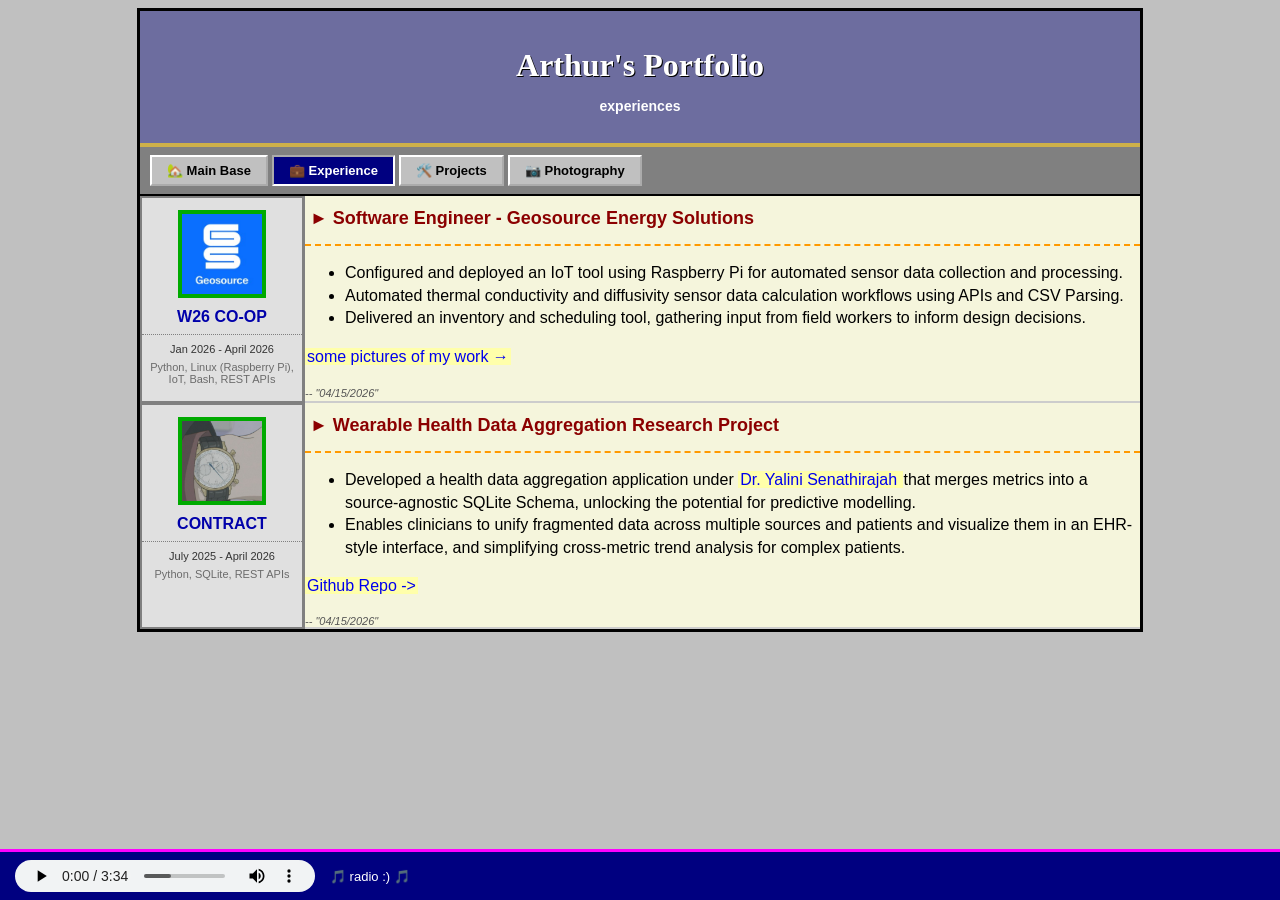
==== experience.html @ cdfd7468 "yay" ====
<!DOCTYPE html>

<html lang="en">
    <head>
        <meta charset="UTF-8">
        <meta name="viewport" content="width=device-width, initial-scale-1.0">

        <title>arthur's portfolio ★ circa apr. 2026</title>

        <link rel="stylesheet" href="styles.css">
    </head>

    <body>
        <!-- HEADER BLOCK -->
        <div class="forum-wrapper">
            <div class="forum-header">
                <h1>Arthur's Portfolio</h1>
                <p>experiences</p>
            </div>

            <!-- WEBSITE PAGES -->
            <div class="tab-bar">
                <a href="index.html" class="tab">🏡 Main Base</a>
                <a href="experience.html" class="tab active">💼 Experience</a>
                <a href="projects.html" class="tab">🛠️ Projects</a>
                <a href="photography.html" class="tab">📷 Photography</a>
            </div>

            <!-- "FORUM POSTS"-->
            <table class="forum-post" width="100%" cellpadding="0" cellspacing="0">
                <tr>
                    <td class="user-panel">
                        <div class="avatar">
                            <img src="static/experience/geosourceenergy_logo.jpeg" width="80" height="80">
                        </div>
                        <div class="username">W26 CO-OP</div>
                        <div class="user-dates">
                            <div>Jan 2026 - April 2026</div>
                        </div>
                        <div class="user-skills">
                            <div>Python, Linux (Raspberry Pi), IoT, Bash, REST APIs</div>
                        </div>
                    </td>
                    <td class="post-content">
                        <div class="post-title">► Software Engineer - Geosource Energy Solutions</div>
                        <div class="post-text">
                            <ul>
                                <li>Configured and deployed an IoT tool using Raspberry Pi for automated sensor data collection and processing.</li>
                                <li>Automated thermal conductivity and diffusivity sensor data calculation workflows using APIs and CSV Parsing.</li>
                                <li>Delivered an inventory and scheduling tool, gathering input from field workers to inform design decisions.</li>
                            </ul>
                            <a href="#">some pictures of my work →</a>
                            <div class="signature">-- "04/15/2026"</div>
                        </div>
                    </td>
                </tr>
            </table>

            <table class="forum-post" width="100%" cellpadding="0" cellspacing="0">
                <tr>
                    <td class="user-panel">
                        <div class="avatar">
                            <img src="static/experience/smartwatch.jpg" width="80" height="80">
                        </div>
                        <div class="username">CONTRACT</div>
                        <div class="user-dates">
                            <div>July 2025 - April 2026</div>
                        </div>
                        <div class="user-skills">
                            <div>Python, SQLite, REST APIs</div>
                        </div>
                    </td>
                    <td class="post-content">
                        <div class="post-title">► Wearable Health Data Aggregation Research Project</div>
                        <div class="post-text">
                            <ul>
                                <li>Developed a health data aggregation application under 
                                    <a href="https://www.linkedin.com/in/yalini/">
                                        Dr. Yalini Senathirajah
                                    </a>
                                     that merges metrics into a source-agnostic SQLite Schema, unlocking the potential for predictive modelling.
                                </li>
                                <li>Enables clinicians to unify fragmented data across multiple sources and patients and visualize them in an EHR-style interface, and simplifying cross-metric trend analysis for complex patients.</li>                            </ul>
                            <a href="https://github.com/arthurhaoyuantian/wearable-metrics-database">Github Repo -></a>
                        </div>
                        <div class="signature">-- "04/15/2026"</div>
                    </td>
                </tr>
            </table>
        </div>      
        
        <div class="audio-bar">
            <audio controls loop id="globalAudio">
                <source src="static/music/never_meant.mp3" type="audio/mpeg">
            </audio>
            <span>🎵 radio :) 🎵</span>
        </div>
    </body>
</html>
---- styles.css ----
body {
    background: #c0c0c0;
    font-family: 'Tahoma', sans-serif;
}

.forum-wrapper {
    max-width: 1000px;
    width: 95%;
    margin: 0 auto;
    background: white;
    border: 3px solid black;
}

.forum-header {
    background: #6d6d9f;
    padding: 15px;
    border-bottom: 4px solid #e2be3ad6;
    text-align: center;
}

.forum-header h1 {
    color: white;
    font-size: 32px;
    font-family: 'Microsoft Sans Serif', cursive;
    text-shadow: 1px 1px 0px black;
    margin-bottom: 8px;
}

.forum-header p {
    color: #ffffff;
    font-size: 14px;
    font-weight: bold;
}


.forum-post {
    width: 100%;
    table-layout: fixed;
    margin-bottom: 0px;
    border: 0px solid #000000;
    background: #ffffff;
}

.forum-wrapper table,
.forum-wrapper .forum-post {
    width: 100%;
    display: table;
    table-layout: fixed;
}

.forum-post td {
    padding: 0;
}

/* ---------------------------------------------------------------------- */

.tab-bar {
    background: #808080;
    padding: 8px 10px;
    border-bottom: 2px solid black;
    display: flex;
    gap: 4px;
    flex-wrap: wrap;
}

.tab {
    background: #c0c0c0;
    color: black;
    padding: 6px 15px;
    text-decoration: none;
    font-weight: bold;
    font-size: 13px;
    border: 2px outset #ffffff;
    font-family: 'Tahoma', sans-serif;
}

.tab:hover {
    background: #e0e0e0;
    border: 2px inset #ffffff;
}

/* highlight which page you're on */
.tab.active {
    background: #000080;
    color: white;
    border: 2px inset #ffffff;
}

/* ---------------------------------------------------------------------- */

.user-panel {
    background: #e0e0e0;
    border: 2px solid #808080;
    padding: 12px;
    text-align: center;
    width: 160px;
    vertical-align: top;
    margin-top: 20px;
}

.avatar {
    width: 80px;
    height: 80px;
    background: #c0c0c0;
    border: 4px solid #00aa00;
    margin: 0 auto 10px auto;
    margin-top: 12px;
    display: flex;
    align-items: center;
    justify-content: center;
    font-size: 40px;
}

.username {
    font-weight: bold;
    color: #0000aa;
    margin-bottom: 8px;
}

.user-skills {
    font-size: 11px;
    color: #6b6b6b;
    padding-top: 6px;
}

.user-dates {
    font-size: 11px;
    color: #333;
    border-top: 1px dotted gray;
    padding-top: 8px;
    margin-top: 8px;
}

.post-content {
    background: #f5f5dc;
    padding: 15px;
    vertical-align: top;
    word-wrap: break-word;
    border-left: 1px solid #808080;
    overflow-wrap: break-word;
}

.post-title {
    font-size: 18px;
    font-weight: bold;
    color: #8b0000;
    border-bottom: 2px dashed #ff9900;
    margin-bottom: 12px;
    margin-top: 12px;
    padding-bottom: 15px;
    padding-left: 5px;
}

.post-text {
    margin: 0;
    line-height: 1.4;
}

.signature {
    border-bottom: 2px solid #ccc;
    margin-top: 10px;
    padding-top: 8px;
    font-size: 11px;
    color: #555;
    font-style: italic;
}

.post-text a {
    color: #0000ee;
    background: #ffffaa;
    text-decoration: none;
    padding: 0 2px;
}

.post-text p,
.post-text br {
    margin: 0;
    padding: 0;
}

.audio-bar {
    position: fixed;
    bottom: 0;
    left: 0;
    right: 0;
    background: #000080;
    border-top: 3px solid #ff00ff;
    padding: 8px 15px;
    display: flex;
    align-items: center;
    gap: 15px;
    z-index: 1000;
    font-family: 'Tahoma', sans-serif;
    color: white;
    font-size: 13px;
}

.audio-bar audio {
    height: 32px;
}

/* add padding to body so content doesn't hide behind the audio bar */
body {
    padding-bottom: 60px;
}
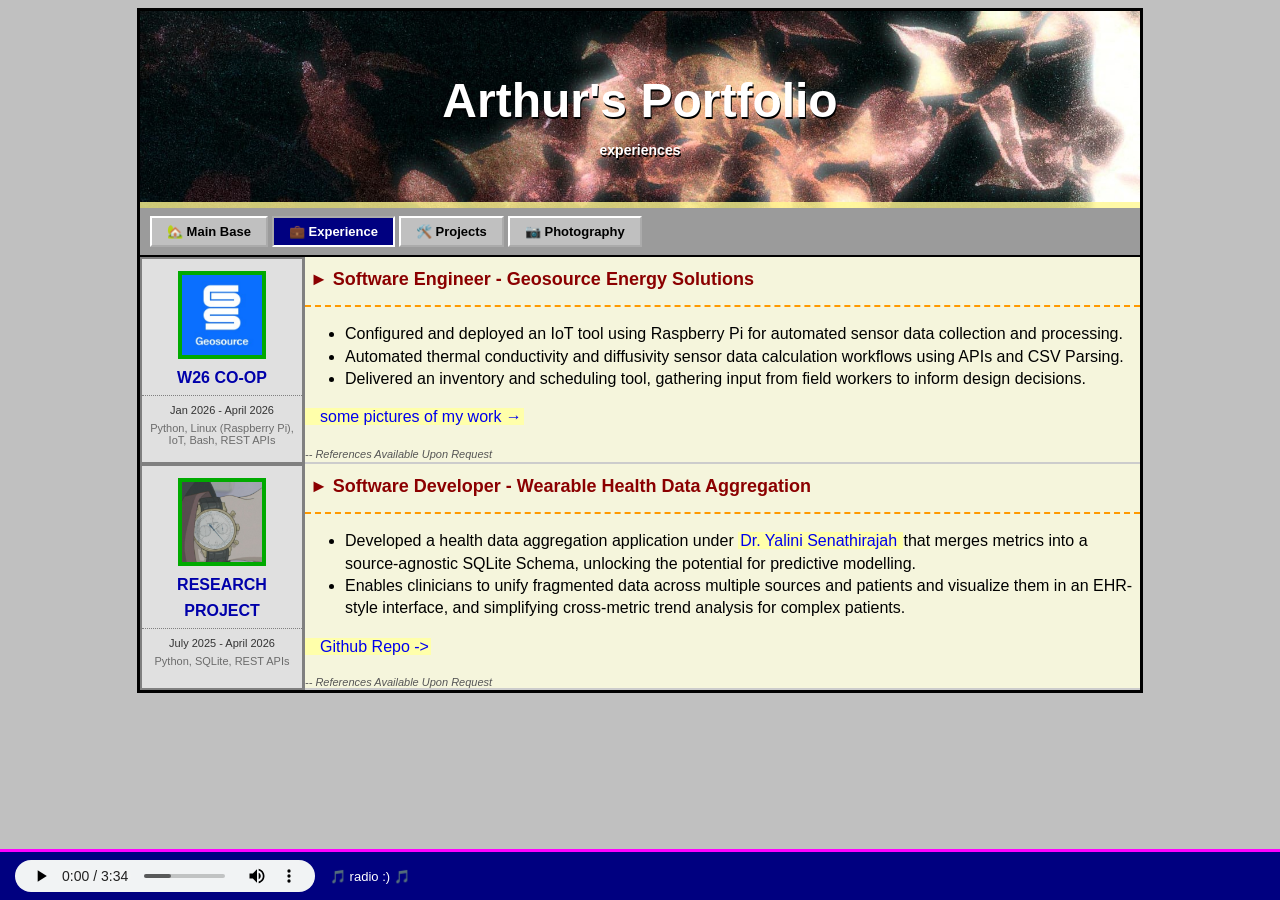
==== commit ad3a0a32: "yur" ====
--- a/experience.html
+++ b/experience.html
@@ -13,6 +13,17 @@
     <body>
         <!-- HEADER BLOCK -->
         <div class="forum-wrapper">
+            <style>
+                .forum-header {
+                    background-image: url('static/gallery/texture1.jpg');
+                    background-size: cover;
+                    background-position: center;
+                    padding: 30px;
+                    border-bottom: 6px solid #fff892cc;
+                    text-align: center;
+                }
+            </style>
+
             <div class="forum-header">
                 <h1>Arthur's Portfolio</h1>
                 <p>experiences</p>
@@ -29,28 +40,28 @@
             <!-- "FORUM POSTS"-->
             <table class="forum-post" width="100%" cellpadding="0" cellspacing="0">
                 <tr>
-                    <td class="user-panel">
-                        <div class="avatar">
+                    <td class="experience-panel">
+                        <div class="experience-avatar">
                             <img src="static/experience/geosourceenergy_logo.jpeg" width="80" height="80">
                         </div>
-                        <div class="username">W26 CO-OP</div>
-                        <div class="user-dates">
+                        <div class="experience-username">W26 CO-OP</div>
+                        <div class="experience-dates">
                             <div>Jan 2026 - April 2026</div>
                         </div>
-                        <div class="user-skills">
+                        <div class="experience-skills">
                             <div>Python, Linux (Raspberry Pi), IoT, Bash, REST APIs</div>
                         </div>
                     </td>
-                    <td class="post-content">
-                        <div class="post-title">► Software Engineer - Geosource Energy Solutions</div>
-                        <div class="post-text">
+                    <td class="experience-content">
+                        <div class="experience-title">► Software Engineer - Geosource Energy Solutions</div>
+                        <div class="experience-text">
                             <ul>
                                 <li>Configured and deployed an IoT tool using Raspberry Pi for automated sensor data collection and processing.</li>
                                 <li>Automated thermal conductivity and diffusivity sensor data calculation workflows using APIs and CSV Parsing.</li>
                                 <li>Delivered an inventory and scheduling tool, gathering input from field workers to inform design decisions.</li>
                             </ul>
-                            <a href="#">some pictures of my work →</a>
-                            <div class="signature">-- "04/15/2026"</div>
+                            <a style="padding-left: 15px; " href="#">some pictures of my work →</a>
+                            <div class="signature">-- References Available Upon Request</div>
                         </div>
                     </td>
                 </tr>
@@ -58,21 +69,22 @@
 
             <table class="forum-post" width="100%" cellpadding="0" cellspacing="0">
                 <tr>
-                    <td class="user-panel">
-                        <div class="avatar">
+                    <td class="experience-panel">
+                        <div class="experience-avatar">
                             <img src="static/experience/smartwatch.jpg" width="80" height="80">
                         </div>
-                        <div class="username">CONTRACT</div>
-                        <div class="user-dates">
+                        <div class="experience-username">RESEARCH</div>
+                        <div class="experience-username">PROJECT</div>
+                        <div class="experience-dates">
                             <div>July 2025 - April 2026</div>
                         </div>
-                        <div class="user-skills">
+                        <div class="experience-skills">
                             <div>Python, SQLite, REST APIs</div>
                         </div>
                     </td>
-                    <td class="post-content">
-                        <div class="post-title">► Wearable Health Data Aggregation Research Project</div>
-                        <div class="post-text">
+                    <td class="experience-content">
+                        <div class="experience-title">► Software Developer - Wearable Health Data Aggregation</div>
+                        <div class="experience-text">
                             <ul>
                                 <li>Developed a health data aggregation application under 
                                     <a href="https://www.linkedin.com/in/yalini/">
@@ -81,9 +93,9 @@
                                      that merges metrics into a source-agnostic SQLite Schema, unlocking the potential for predictive modelling.
                                 </li>
                                 <li>Enables clinicians to unify fragmented data across multiple sources and patients and visualize them in an EHR-style interface, and simplifying cross-metric trend analysis for complex patients.</li>                            </ul>
-                            <a href="https://github.com/arthurhaoyuantian/wearable-metrics-database">Github Repo -></a>
+                            <a style="padding-left: 15px; " href="https://github.com/arthurhaoyuantian/wearable-metrics-database">Github Repo -></a>
                         </div>
-                        <div class="signature">-- "04/15/2026"</div>
+                        <div class="signature">-- References Available Upon Request</div>
                     </td>
                 </tr>
             </table>
--- a/styles.css
+++ b/styles.css
@@ -1,6 +1,6 @@
 body {
     background: #c0c0c0;
-    font-family: 'Tahoma', sans-serif;
+    font-family: 'Trebuchet MS', 'Lucida Sans Unicode', sans-serif;
 }
 
 .forum-wrapper {
@@ -11,18 +11,25 @@
     border: 3px solid black;
 }
 
+@font-face {
+  font-family: 'ITC Avant Garde Gothic';
+  src: url('fonts/itc-avant-garde-gothic.woff2') format('woff2');
+}
+
 .forum-header {
-    background: #6d6d9f;
-    padding: 15px;
-    border-bottom: 4px solid #e2be3ad6;
+    background-image: url('static/images/suzhou1.jpg');
+    background-size: cover;
+    background-position: center;
+    padding: 35px;
+    border-bottom: 6px solid #fff892cc;
     text-align: center;
 }
 
 .forum-header h1 {
     color: white;
-    font-size: 32px;
-    font-family: 'Microsoft Sans Serif', cursive;
-    text-shadow: 1px 1px 0px black;
+    font-size: 48px;
+    font-family: 'ITC Avant Garde Gothic', sans-serif;
+    text-shadow: 1px 2px 0px black;
     margin-bottom: 8px;
 }
 
@@ -30,6 +37,8 @@
     color: #ffffff;
     font-size: 14px;
     font-weight: bold;
+    font-family: 'Verdana', 'Geneva', sans-serif;
+    text-shadow: 1px 2px 0px black;
 }
 
 
@@ -55,7 +64,7 @@
 /* ---------------------------------------------------------------------- */
 
 .tab-bar {
-    background: #808080;
+    background: #9b9b9b;
     padding: 8px 10px;
     border-bottom: 2px solid black;
     display: flex;
@@ -84,6 +93,98 @@
     background: #000080;
     color: white;
     border: 2px inset #ffffff;
+}
+
+/* ---------------------------------------------------------------------- */
+
+.experience-panel {
+    background: #e0e0e0;
+    border: 2px solid #808080;
+    padding: 12px;
+    text-align: center;
+    width: 160px;
+    vertical-align: top;
+    margin-top: 20px;
+}
+
+.experience-avatar {
+    width: 80px;
+    height: 80px;
+    background: #c0c0c0;
+    border: 4px solid #00aa00;
+    margin: 0 auto 10px auto;
+    margin-top: 12px;
+    display: flex;
+    align-items: center;
+    justify-content: center;
+    font-size: 40px;
+}
+
+.experience-username {
+    font-weight: bold;
+    color: #0000aa;
+    margin-bottom: 8px;
+}
+
+.experience-skills {
+    font-size: 11px;
+    color: #6b6b6b;
+    padding-top: 6px;
+}
+
+.experience-dates {
+    font-size: 11px;
+    color: #333;
+    border-top: 1px dotted gray;
+    padding-top: 8px;
+    margin-top: 8px;
+}
+
+.experience-content {
+    background: #f5f5dc;
+    padding: 15px;
+    vertical-align: top;
+    word-wrap: break-word;
+    border-left: 1px solid #808080;
+    overflow-wrap: break-word;
+}
+
+.experience-title {
+    font-size: 18px;
+    font-weight: bold;
+    color: #8b0000;
+    border-bottom: 2px dashed #ff9900;
+    margin-bottom: 12px;
+    margin-top: 12px;
+    padding-bottom: 15px;
+    padding-left: 5px;
+}
+
+.experience-text {
+    margin: 0;
+    line-height: 1.4;
+}
+
+.signature {
+    border-bottom: 2px solid #ccc;
+    margin-top: 10px;
+    padding-top: 8px;
+    font-size: 11px;
+    color: #555;
+    font-style: italic;
+}
+
+.experience-text a {
+    color: #0000ee;
+    background: #ffffaa;
+    text-decoration: none;
+    padding: 0 2px;
+}
+
+.experience-text p,
+.experience-text br {
+    margin: 0;
+    padding: 0;
 }
 
 /* ---------------------------------------------------------------------- */
@@ -177,6 +278,7 @@
     margin: 0;
     padding: 0;
 }
+/* ---------------------------------------------------------------------- */
 
 .audio-bar {
     position: fixed;
@@ -202,4 +304,123 @@
 /* add padding to body so content doesn't hide behind the audio bar */
 body {
     padding-bottom: 60px;
+}
+
+/* ---------------------------------------------------------------------- */
+
+/* CORKBOARD BACKGROUND */
+.corkboard {
+    background-image: url('static/gallery/cork.jpg');
+    background-size: cover;
+    background-repeat: no-repeat;
+    background-position: center;
+    padding: 40px 20px;
+    min-height: auto;
+    display: flex;
+    flex-wrap: wrap;
+    justify-content: center;
+    gap: 30px;
+    border: 1px solid #8b5a2b;
+}
+
+.polaroid {
+    background: #f5f0e0;
+    padding: 12px 12px 20px 12px;
+    width: auto;           /* auto instead of fixed width */
+    display: inline-block;
+    box-shadow: 5px 5px 15px rgba(0,0,0,0.3);
+    transition: transform 0.2s ease;
+}
+
+.polaroid img {
+    height: auto;          /* maintain aspect ratio */
+    max-width: 300px;      /* optional: limits max size so it doesn't get huge */
+    display: block;
+    border: 1px solid #ccc;
+}
+
+/* slight rotation variations for that scattered look */
+.polaroid:nth-child(odd) {
+    transform: rotate(-2deg);
+}
+
+.polaroid:nth-child(even) {
+    transform: rotate(3deg);
+}
+
+.polaroid:nth-child(3n) {
+    transform: rotate(1.5deg);
+}
+
+.polaroid:hover {
+    transform: rotate(0deg) scale(1.05);
+    z-index: 10;
+    box-shadow: 8px 8px 20px rgba(0,0,0,0.4);
+}
+
+/* POLAROID IMAGE */
+.polaroid img {
+    width: 100%;
+    height: 180px;
+    object-fit: cover;
+    border: 1px solid #ccc;
+    display: block;
+}
+
+/* POLAROID CAPTION */
+.polaroid .caption {
+    font-family: 'Georgia', 'Times New Roman', serif;
+    font-size: 12px;
+    color: #444;
+    text-align: center;
+    margin-top: 12px;
+    padding: 0 5px;
+    font-style: italic;
+}
+
+/* LIGHTBOX */
+#lightbox {
+    display: none;
+    position: fixed;
+    top: 0;
+    left: 0;
+    width: 100%;
+    height: 100%;
+    background: rgba(0,0,0,0.9);
+    z-index: 1000;
+    justify-content: center;
+    align-items: center;
+    cursor: pointer;
+}
+
+#lightbox.active {
+    display: flex;
+}
+
+.lightbox-content {
+    position: relative;
+    max-width: 90%;
+    max-height: 90%;
+}
+
+#lightbox-img {
+    max-width: 100%;
+    max-height: 90vh;
+    border: 3px solid white;
+    box-shadow: 0 0 30px black;
+}
+
+.close-btn {
+    position: absolute;
+    top: -40px;
+    right: 0;
+    color: white;
+    font-size: 40px;
+    font-weight: bold;
+    cursor: pointer;
+    font-family: monospace;
+}
+
+.close-btn:hover {
+    color: #ff00ff;
 }
